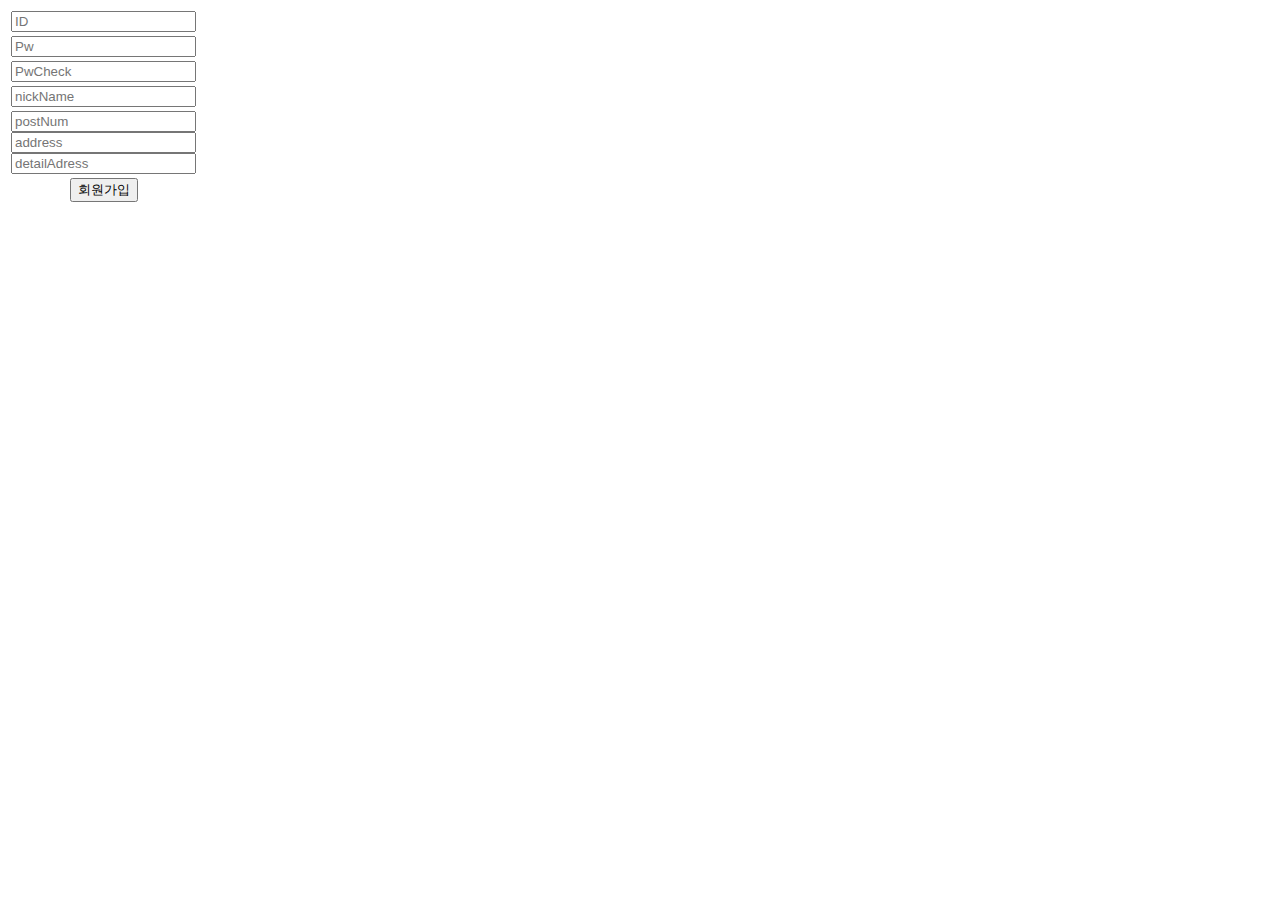
==== shop/src/main/resources/templates/join.html @ 7faea8a6 "first commit" ====
<!DOCTYPE html>
<html>
<head>
<meta charset="UTF-8">
<title>Insert title here</title>
</head>
<body>
	<form action="join" method="post" enctype="multipart/form-data" onsubmit="">
		<table id="joinTable">
			<tr>
				<td>
					<input name="join_id" maxlength="15" autocomplete="off" placeholder="ID">
				</td>
			</tr>
			<tr>
				<td>
					<input name="join_pw" type="password" maxlength="20" autocomplete="off" placeholder="Pw">
				</td>
			</tr>
			<tr>
				<td>
					<input name="join_pwCheck" type="password" maxlength="20" autocomplete="off" placeholder="PwCheck">
				</td>
			</tr>
			<tr>
				<td>
					<input name="join_nickName" maxlength="10" autocomplete="off" placeholder="nickName">
				</td>
			</tr>
			<tr>
				<td>
					<input name="join_address1" placeholder="postNum"> <br>
					<input name="join_address2" placeholder="address"> <br>
					<input name="join_address3" placeholder="detailAdress">
				</td>
			</tr>
			<tr>
				<td align="center">
					<button>회원가입</button>
				</td>
		</table>
	</form>

</body>
</html>
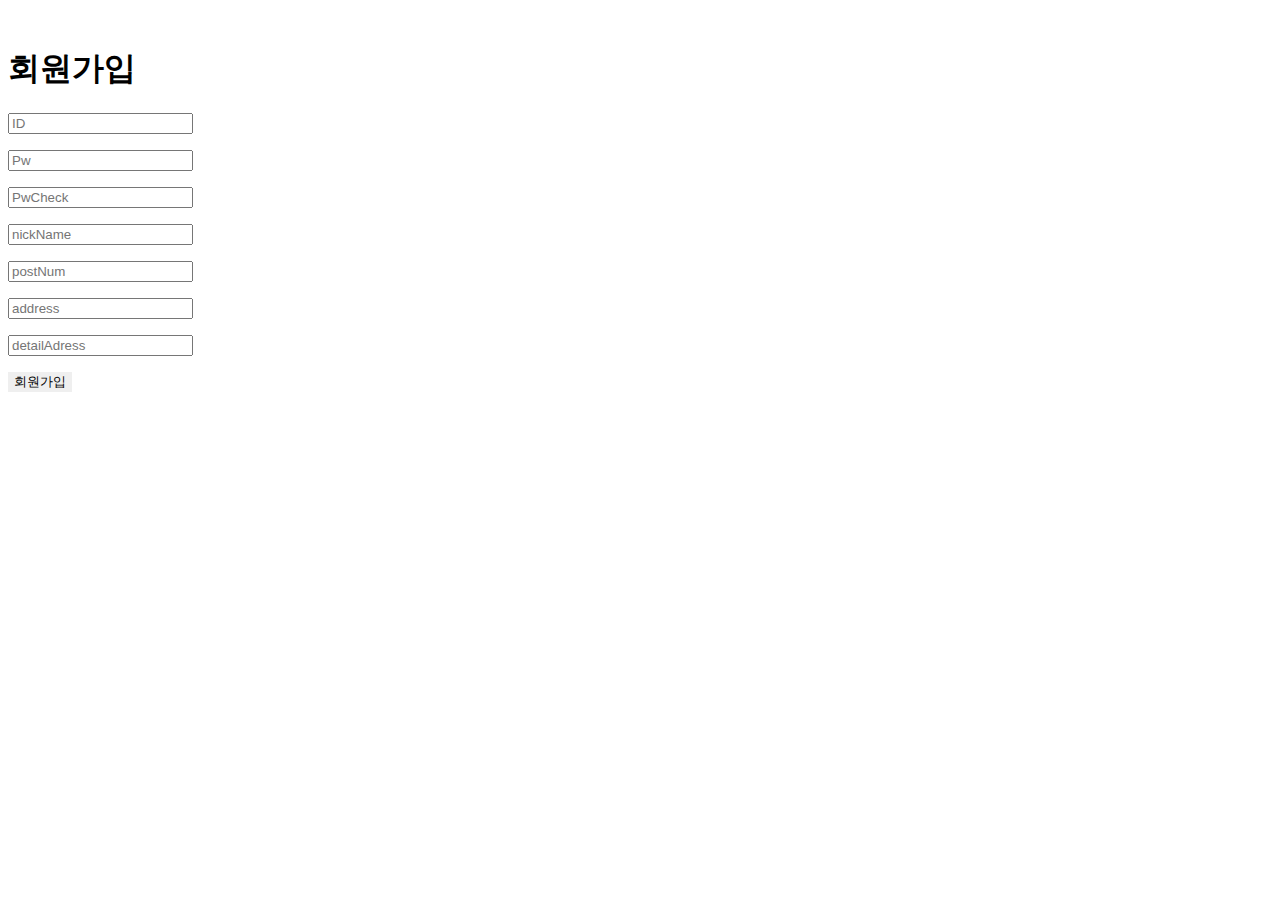
==== commit 070526eb: "mainPage" ====
--- a/shop/src/main/resources/templates/join.html
+++ b/shop/src/main/resources/templates/join.html
@@ -1,45 +1,29 @@
 <!DOCTYPE html>
 <html>
+
 <head>
-<meta charset="UTF-8">
-<title>Insert title here</title>
+	<meta charset="UTF-8">
+	<title>Insert title here</title>
+	<link rel="stylesheet" type="text/css" href="/css/join.css">
+	<th:block th:insert="~{${menuBar} :: barCSS}"></th:block>
 </head>
+
 <body>
-	<form action="join" method="post" enctype="multipart/form-data" onsubmit="">
-		<table id="joinTable">
-			<tr>
-				<td>
-					<input name="join_id" maxlength="15" autocomplete="off" placeholder="ID">
-				</td>
-			</tr>
-			<tr>
-				<td>
-					<input name="join_pw" type="password" maxlength="20" autocomplete="off" placeholder="Pw">
-				</td>
-			</tr>
-			<tr>
-				<td>
-					<input name="join_pwCheck" type="password" maxlength="20" autocomplete="off" placeholder="PwCheck">
-				</td>
-			</tr>
-			<tr>
-				<td>
-					<input name="join_nickName" maxlength="10" autocomplete="off" placeholder="nickName">
-				</td>
-			</tr>
-			<tr>
-				<td>
-					<input name="join_address1" placeholder="postNum"> <br>
-					<input name="join_address2" placeholder="address"> <br>
-					<input name="join_address3" placeholder="detailAdress">
-				</td>
-			</tr>
-			<tr>
-				<td align="center">
-					<button>회원가입</button>
-				</td>
-		</table>
-	</form>
+	<div th:insert="~{${menuBar} :: Bar}"></div><br>
+	<div id="joinForm">
+		<form action="join" method="post" enctype="multipart/form-data" onsubmit="">
+			<h1>회원가입</h1>
+			<input name="shop_id" maxlength="15" autocomplete="off" placeholder="ID"><p></p>
+			<input name="shop_pw" type="password" maxlength="20" autocomplete="off" placeholder="Pw"><p></p>
+			<input name="shop_pwCheck" type="password" maxlength="20" autocomplete="off" placeholder="PwCheck"><p></p>
+			<input name="shop_nickName" maxlength="10" autocomplete="off" placeholder="nickName"><p></p>
+			<input name="shop_address1" placeholder="postNum"><p></p> 
+			<input name="shop_address2" placeholder="address"> <p></p>
+			<input name="shop_address3" placeholder="detailAdress"><p></p>
+			<button style="border:none;">회원가입</button>
+		</form>
+	</div>
 
 </body>
+
 </html>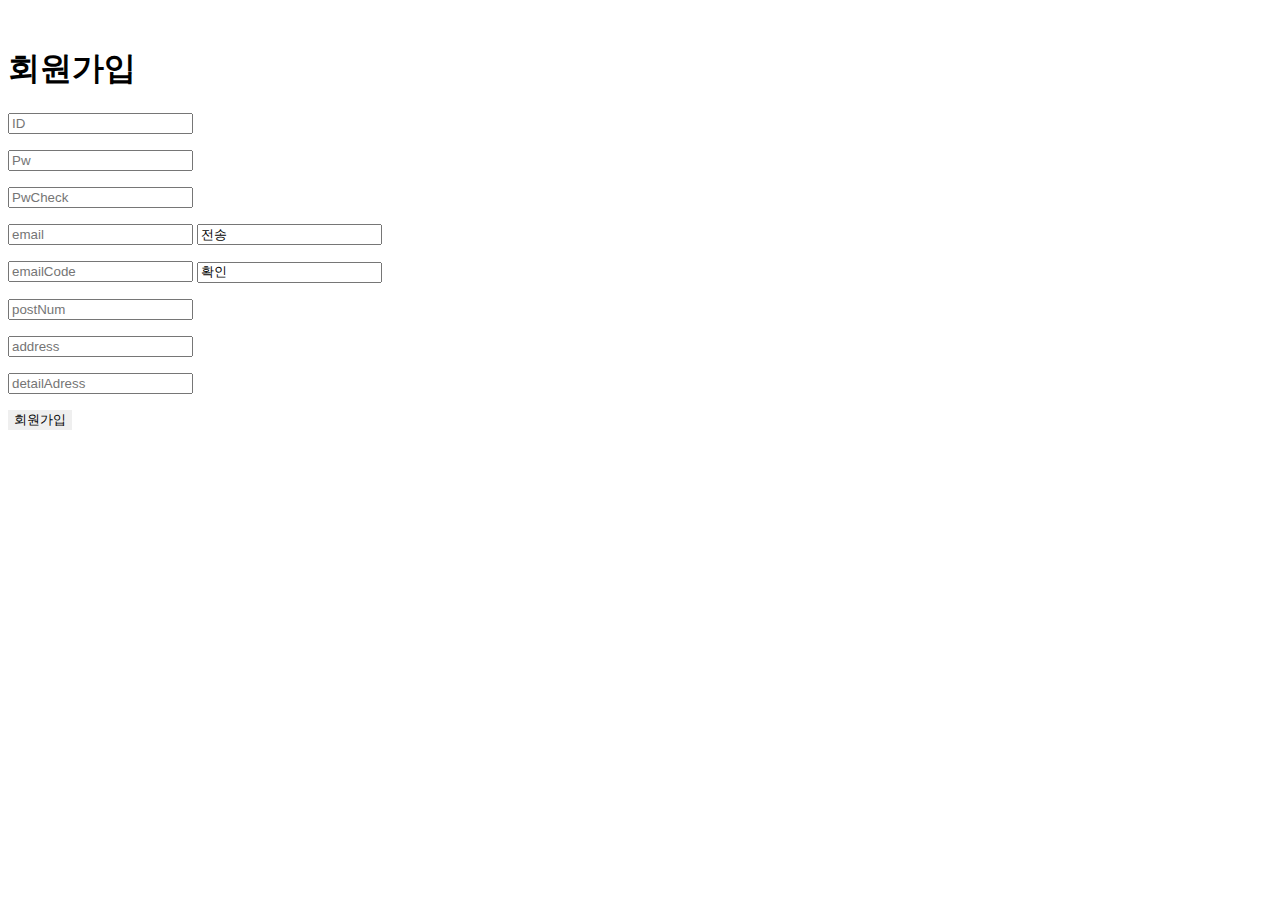
==== commit 49649bce: "commit" ====
--- a/shop/src/main/resources/templates/join.html
+++ b/shop/src/main/resources/templates/join.html
@@ -5,24 +5,75 @@
 	<meta charset="UTF-8">
 	<title>Insert title here</title>
 	<link rel="stylesheet" type="text/css" href="/css/join.css">
+	<script type="text/javascript" src="/js/check.js"></script>
+	<script src="//t1.daumcdn.net/mapjsapi/bundle/postcode/prod/postcode.v2.js"></script>
 	<th:block th:insert="~{${menuBar} :: barCSS}"></th:block>
 </head>
 
 <body>
 	<div th:insert="~{${menuBar} :: Bar}"></div><br>
-	<div id="joinForm">
-		<form action="join" method="post" enctype="multipart/form-data" onsubmit="">
-			<h1>회원가입</h1>
-			<input name="shop_id" maxlength="15" autocomplete="off" placeholder="ID"><p></p>
-			<input name="shop_pw" type="password" maxlength="20" autocomplete="off" placeholder="Pw"><p></p>
-			<input name="shop_pwCheck" type="password" maxlength="20" autocomplete="off" placeholder="PwCheck"><p></p>
-			<input name="shop_nickName" maxlength="10" autocomplete="off" placeholder="nickName"><p></p>
-			<input name="shop_address1" placeholder="postNum"><p></p> 
-			<input name="shop_address2" placeholder="address"> <p></p>
-			<input name="shop_address3" placeholder="detailAdress"><p></p>
-			<button style="border:none;">회원가입</button>
-		</form>
-	</div>
+	<form th:action="@{/join}" method="post"
+	 enctype="multipart/form-data" name="joinForm" id="joinForm" onsubmit="return joinCheck();">
+		<h1>회원가입</h1>
+		<input name="shop_id" maxlength="15" autocomplete="off" placeholder="ID"><p></p>
+		<input name="shop_pw" type="password" maxlength="20" autocomplete="off" placeholder="Pw"><p></p>
+		<input name="shop_pwCheck" type="password" maxlength="20" autocomplete="off" placeholder="PwCheck"><p></p>
+		<input name="shop_email" maxlength="10" autocomplete="off" placeholder="email">
+		<input id="sendCode" value="전송" readonly></<p></p>
+		<input id="shop_emailCode" name="shop_emailCode" maxlength="10" autocomplete="off" placeholder="emailCode">
+		<input id="validCheck" value="확인" readonly><p></p>
+		<input name="shop_address1" id="shop_address1" placeholder="postNum" readonly><p></p> 
+		<input name="shop_address2" placeholder="address" readonly> <p></p>
+		<input name="shop_address3" placeholder="detailAdress"><p></p>
+		<button style="border:none;">회원가입</button>
+	</form>
+	
+<script>
+	joinCheck();
+	const btn = document.querySelector("#shop_address1");
+	btn.addEventListener("click", ()=>{
+		new daum.Postcode({
+        oncomplete: function(data) {
+			console.log(data);
+			let addr='';
+			if(data.userSelectedType =='R'){
+				addr = data.roadAddress;
+			}else{
+				addr = data.jibunAddress;
+			}
+			document.joinForm.shop_address1.value = data.zonecode;
+			document.joinForm.shop_address2.value = addr;
+        }
+    }).open();
+	})
+	
+	const mailSend= document.querySelector("#sendCode");
+	mailSend.addEventListener("click", ()=>{
+		const email = document.joinForm.shop_email.value;
+		axios.post('', {email}).then((response)=>{
+			if(response.status==200){
+				alert("전송성공");
+			} else{
+				alert("error");
+			}
+		});
+	});
+	
+	const codeCheck = document.querySelector("#validCheck");
+	codeCheck.addEventListener("click", ()=>{
+		const code = document.joinForm.shop_emailCode.value;
+		axios.post('', {code}).then((response)=>{
+			if(response.data){
+				alert("검증성공");
+			}else{
+				alert("검증실패");
+			}
+		})
+		
+	})
+	
+	
+</script>
 
 </body>
 
